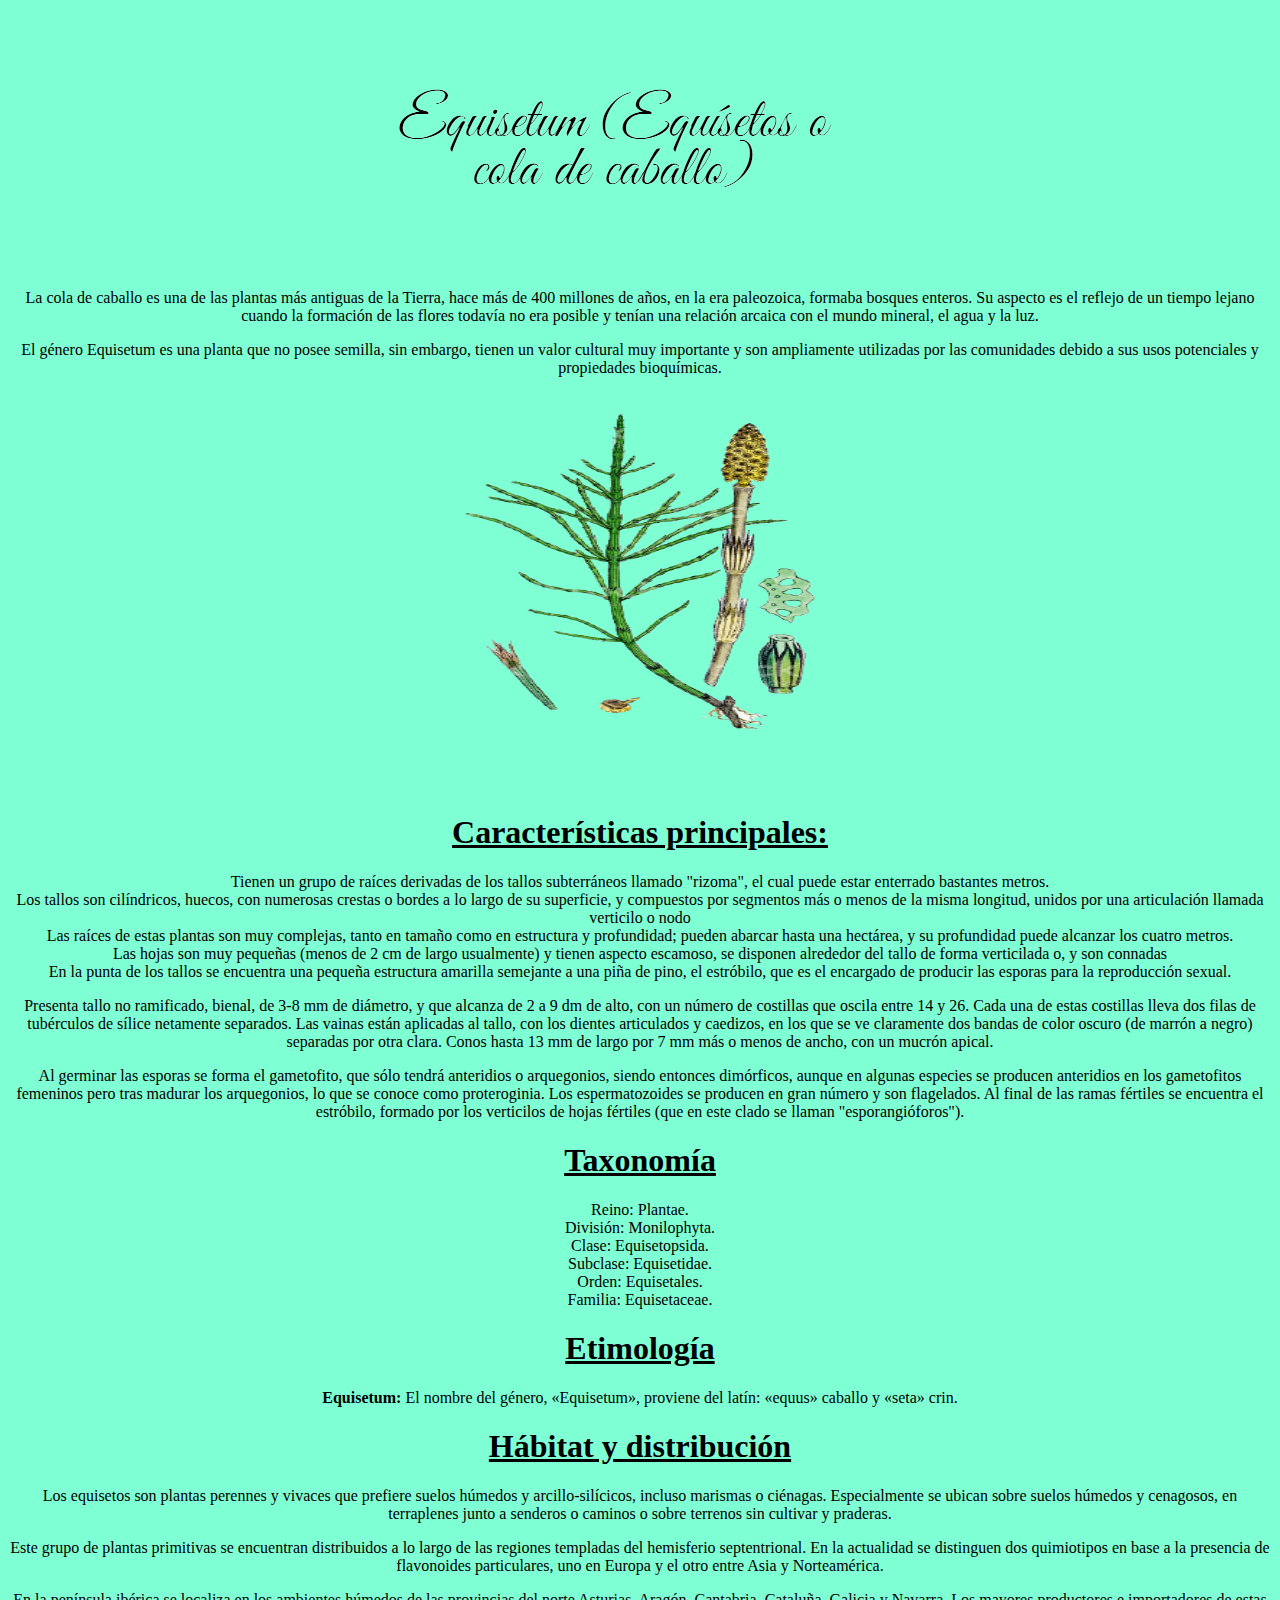
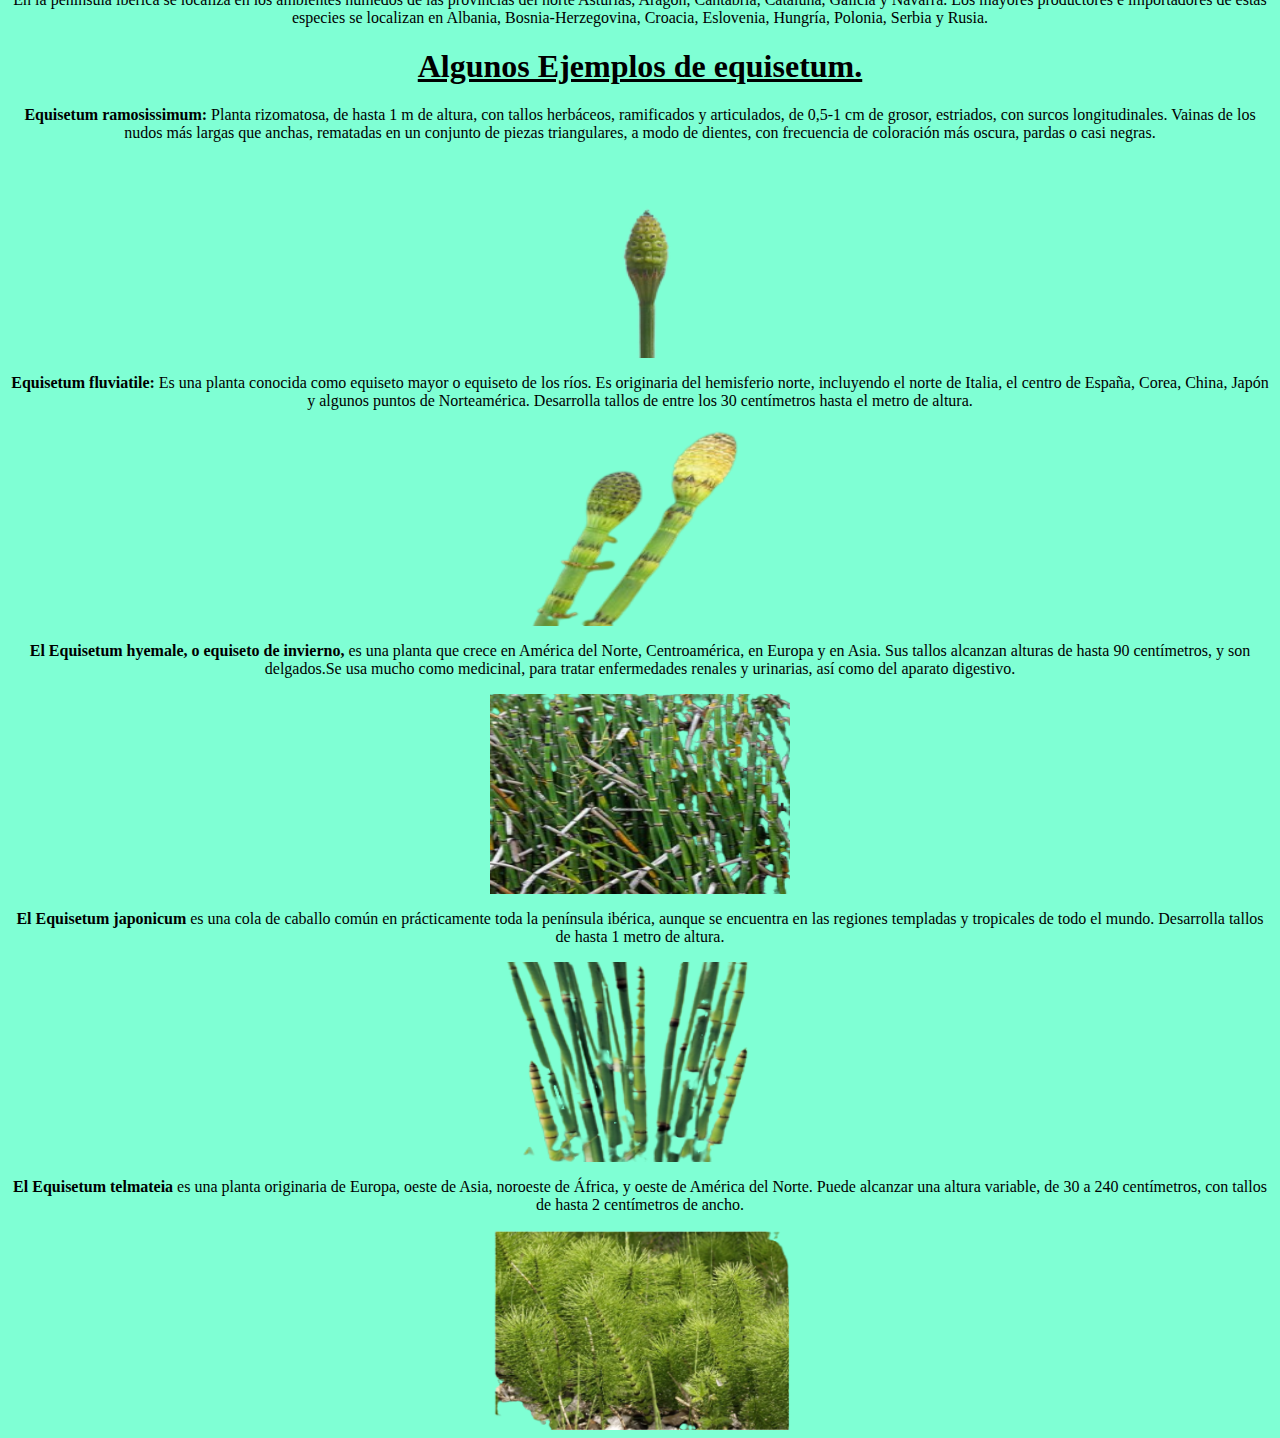
==== bosetos.html @ b930c9ad "Add files via upload" ====
<!DOCTYPE html>
<html lang="en">
<head>
  <meta charset="UTF-8">
  <link rel="stylesheet" type="text/css" href="equisetos.css">
</head>
<body> 
	<div class="img35"><img src="img35.png"/></div>

	<p> La cola de caballo es una de las plantas más antiguas de la Tierra, hace más de 400 millones de años, en la era paleozoica, formaba bosques enteros. Su aspecto es el reflejo de un tiempo lejano cuando la formación de las flores todavía no era posible y tenían una relación arcaica con el mundo mineral, el agua y la luz.</p>

	<p>El género Equisetum es una planta que no posee semilla, sin embargo, tienen un valor cultural muy importante y son ampliamente utilizadas por las comunidades debido a sus usos potenciales y propiedades bioquímicas. </p>

	<img class="img77" src="img36.png" align="float; right" width="400" height="400" />

	<h1>Características principales:</h1>

	<li>Tienen un grupo de raíces derivadas de los tallos subterráneos llamado "rizoma", el cual puede estar enterrado bastantes metros.</li>
	<li>Los tallos son cilíndricos, huecos, con numerosas crestas o bordes a lo largo de su superficie, y compuestos por segmentos más o menos de la misma longitud, unidos por una articulación llamada verticilo o nodo</li>
	<li>Las raíces de estas plantas son muy complejas, tanto en tamaño como en estructura y profundidad; pueden abarcar hasta una hectárea, y su profundidad puede alcanzar los cuatro metros.</li>
	<li>Las hojas son muy pequeñas (menos de 2 cm de largo usualmente) y tienen aspecto escamoso, se disponen alrededor del tallo de forma verticilada o, y son connadas</li>
	<li>En la punta de los tallos se encuentra una pequeña estructura amarilla semejante a una piña de pino, el estróbilo, que es el encargado de producir las esporas para la reproducción sexual.</li>

<p> Presenta tallo no ramificado, bienal, de 3-8 mm de diámetro, y que alcanza de 2 a 9 dm de alto, con un número de costillas que oscila entre 14 y 26. Cada una de estas costillas lleva dos filas de tubérculos de sílice netamente separados. Las vainas están aplicadas al tallo, con los dientes articulados y caedizos, en los que se ve claramente dos bandas de color oscuro (de marrón a negro) separadas por otra clara. Conos hasta 13 mm de largo por 7 mm más o menos de ancho, con un mucrón apical.</p>

<p> Al germinar las esporas se forma el gametofito, que sólo tendrá anteridios o arquegonios, siendo entonces dimórficos, aunque en algunas especies se producen anteridios en los gametofitos femeninos pero tras madurar los arquegonios, lo que se conoce como proteroginia. Los espermatozoides se producen en gran número y son flagelados.
Al final de las ramas fértiles se encuentra el estróbilo, formado por los verticilos de hojas fértiles (que en este clado se llaman "esporangióforos").</p>

<h1>Taxonomía</h1>

 <li>Reino: Plantae.</li>
<li> División: Monilophyta.</li>
<li>Clase: Equisetopsida.</li>
<li>Subclase: Equisetidae.</li>
<li>Orden: Equisetales.</li>
<li>Familia: Equisetaceae.</li>

<h1>Etimología</h1>
<p><b>Equisetum:</b> El nombre del género, «Equisetum», proviene del latín: «equus» caballo y «seta» crin.</p>

<h1>Hábitat y distribución</h1>

<p>Los equisetos son plantas perennes y vivaces que prefiere suelos húmedos y arcillo-silícicos, incluso marismas o ciénagas. Especialmente se ubican sobre suelos húmedos y cenagosos, en terraplenes junto a senderos o caminos o sobre terrenos sin cultivar y praderas.</p>

<p>Este grupo de plantas primitivas se encuentran distribuidos a lo largo de las regiones templadas del hemisferio septentrional. En la actualidad se distinguen dos quimiotipos en base a la presencia de flavonoides particulares, uno en Europa y el otro entre Asia y Norteamérica.</p>

<p>En la península ibérica se localiza en los ambientes húmedos de las provincias del norte Asturias, Aragón, Cantabria, Cataluña, Galicia y Navarra. Los mayores productores e importadores de estas especies se localizan en Albania, Bosnia-Herzegovina, Croacia, Eslovenia, Hungría, Polonia, Serbia y Rusia.</p>

<h1>Algunos Ejemplos de equisetum.</h1>

<p><b>Equisetum ramosissimum:</b> Planta rizomatosa, de hasta 1 m de altura, con tallos herbáceos, ramificados y articulados, de 0,5-1 cm de grosor, estriados, con surcos longitudinales. Vainas de los nudos más largas que anchas, rematadas en un conjunto de piezas triangulares, a modo de dientes, con frecuencia de coloración más oscura, pardas o casi negras.</p>

<img src="img39.png" width="300" height="200" style="display: block;
  margin-left: auto; margin-right: auto;" />

  <p><b>Equisetum fluviatile:</b> Es una planta conocida como equiseto mayor o equiseto de los ríos. Es originaria del hemisferio norte, incluyendo el norte de Italia, el centro de España, Corea, China, Japón y algunos puntos de Norteamérica. Desarrolla tallos de entre los 30 centímetros hasta el metro de altura.</p>

<img src="img40.png" width="300" height="200" style="display: block;
  margin-left: auto; margin-right: auto;" />

<p> <b>El Equisetum hyemale, o equiseto de invierno,</b> es una planta que crece en América del Norte, Centroamérica, en Europa y en Asia. Sus tallos alcanzan alturas de hasta 90 centímetros, y son delgados.Se usa mucho como medicinal, para tratar enfermedades renales y urinarias, así como del aparato digestivo.</p>

<img src="img41.png" width="300" height="200" style="display: block;
  margin-left: auto; margin-right: auto;" />

<p><b>El Equisetum japonicum</b> es una cola de caballo común en prácticamente toda la península ibérica, aunque se encuentra en las regiones templadas y tropicales de todo el mundo. Desarrolla tallos de hasta 1 metro de altura.</p>


<img src="img42.png" width="300" height="200" style="display: block;
  margin-left: auto; margin-right: auto;" />

<p style="text-align:center;"><b>El Equisetum telmateia</b> es una planta originaria de Europa, oeste de Asia, noroeste de África, y oeste de América del Norte. Puede alcanzar una altura variable, de 30 a 240 centímetros, con tallos de hasta 2 centímetros de ancho.</p>

<img src="img43.png" width="300" height="200" style="display: block;
  margin-left: auto; margin-right: auto;" />









</body>
</html>
---- equisetos.css ----
body{
	background: #7FFFD4;
}
h1{
	text-decoration: underline;
    text-align: center;

}
.img35 {
  display: block;
  margin-left: auto;
  margin-right: auto;
  width: 40%;
  }
p{
	text-align: center;
  }
	
 div {
  
  width: 300px;
  border: 15px;
  padding: 50px;
  margin: 20px;
  }

  li{
    text-align: center;
  }
 .img77 {
  display: block;
  margin-left: auto;
  margin-right: auto;
  width: 50%;
}
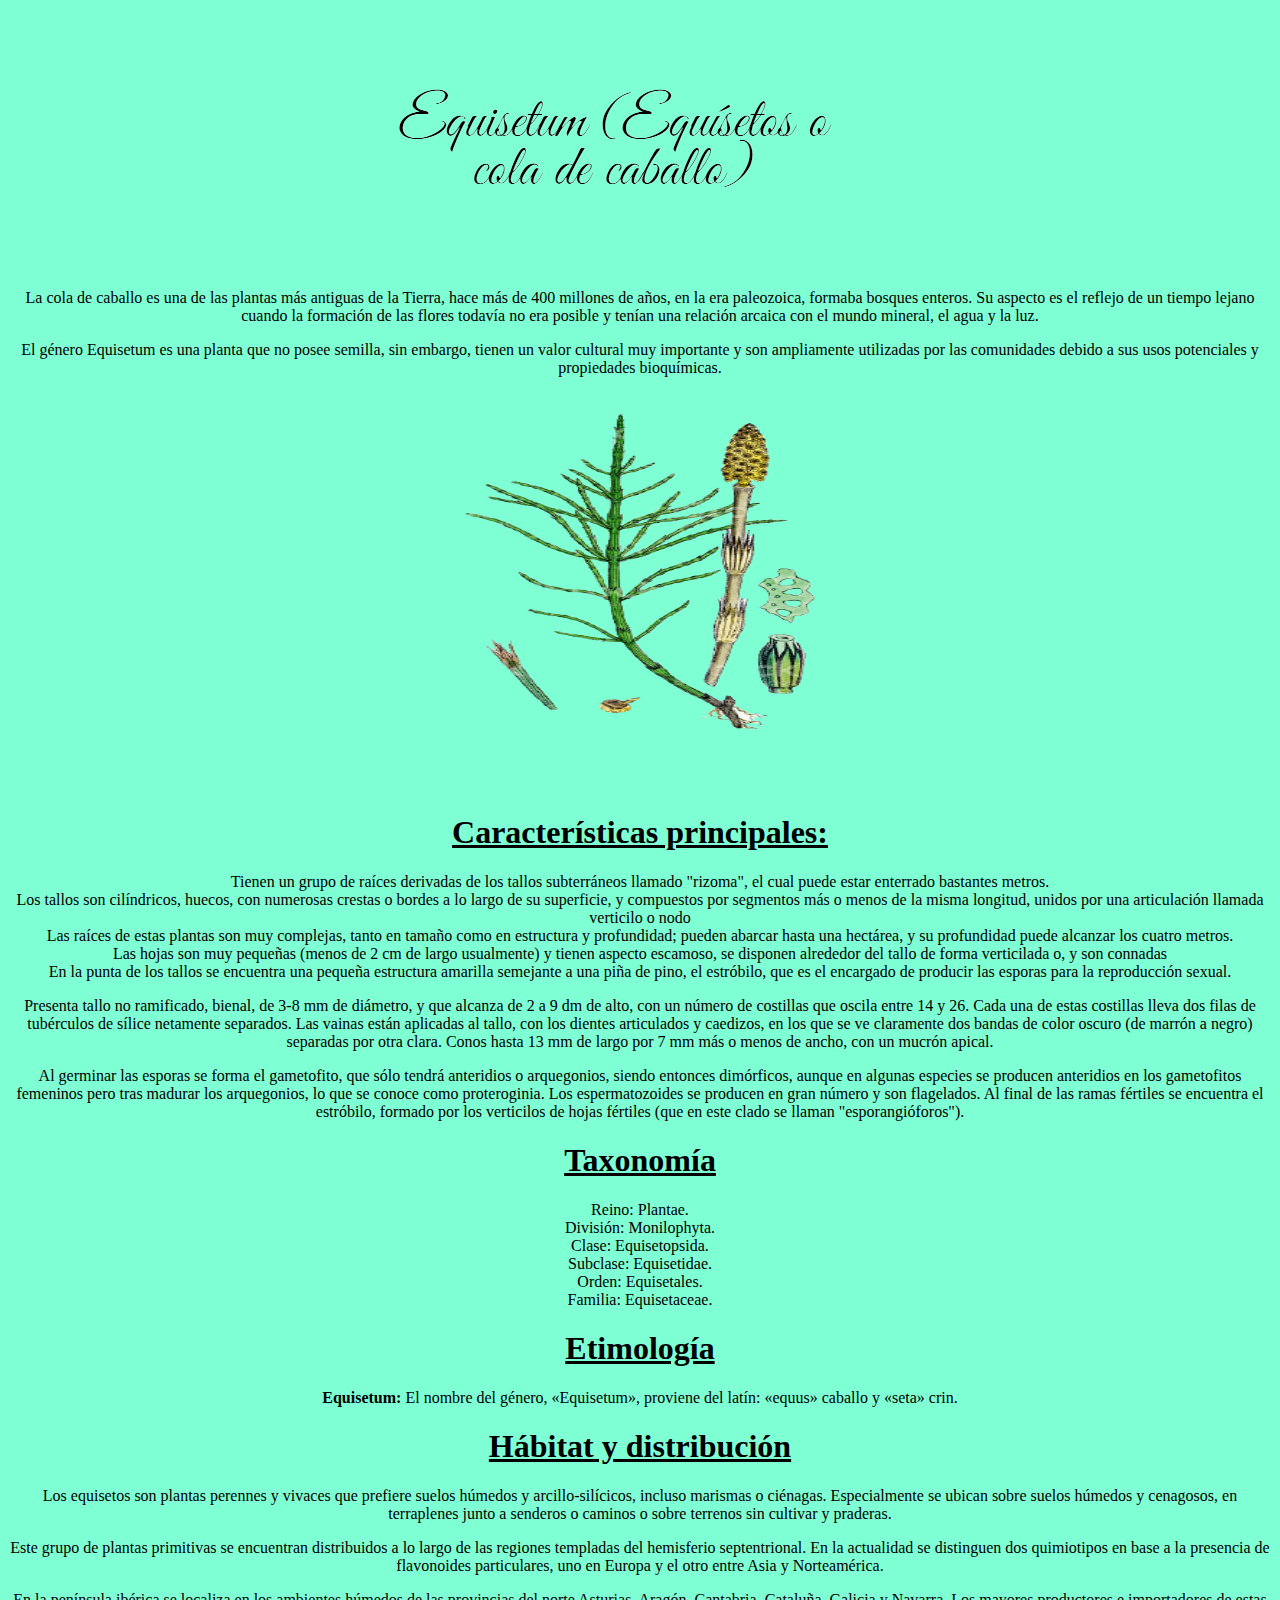
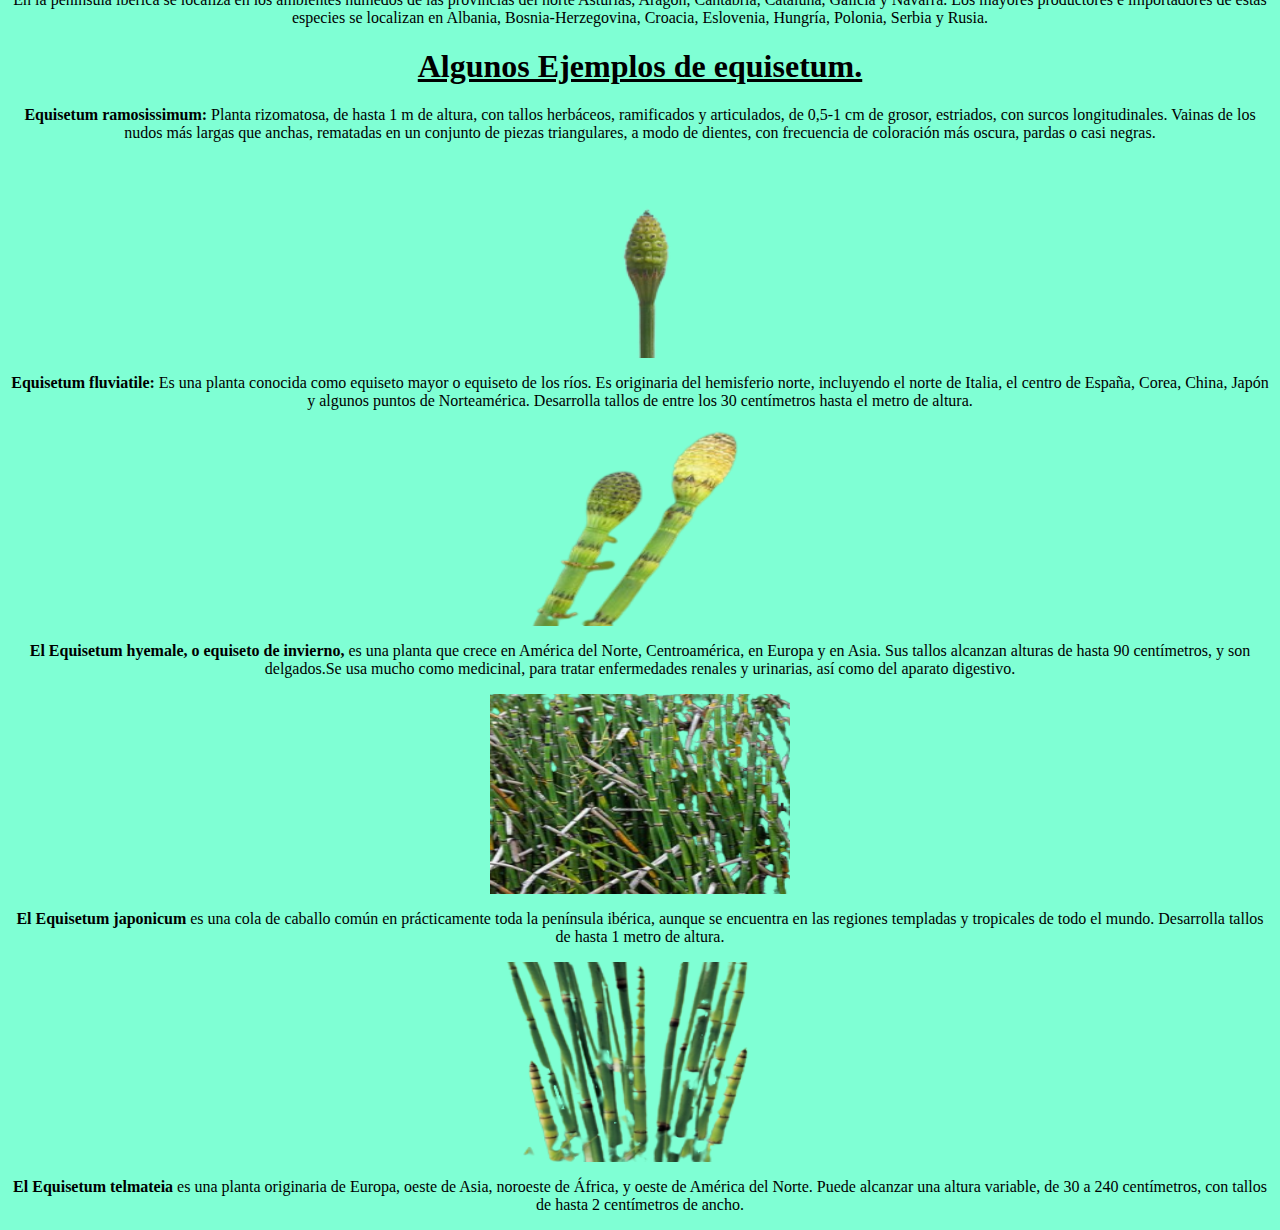
==== commit 8621f18f: "Update bosetos.html" ====
--- a/bosetos.html
+++ b/bosetos.html
@@ -71,16 +71,6 @@
 
 <p style="text-align:center;"><b>El Equisetum telmateia</b> es una planta originaria de Europa, oeste de Asia, noroeste de África, y oeste de América del Norte. Puede alcanzar una altura variable, de 30 a 240 centímetros, con tallos de hasta 2 centímetros de ancho.</p>
 
-<img src="img43.png" width="300" height="200" style="display: block;
-  margin-left: auto; margin-right: auto;" />
-
-
-
-
-
-
-
-
 
 </body>
-</html>+</html>
